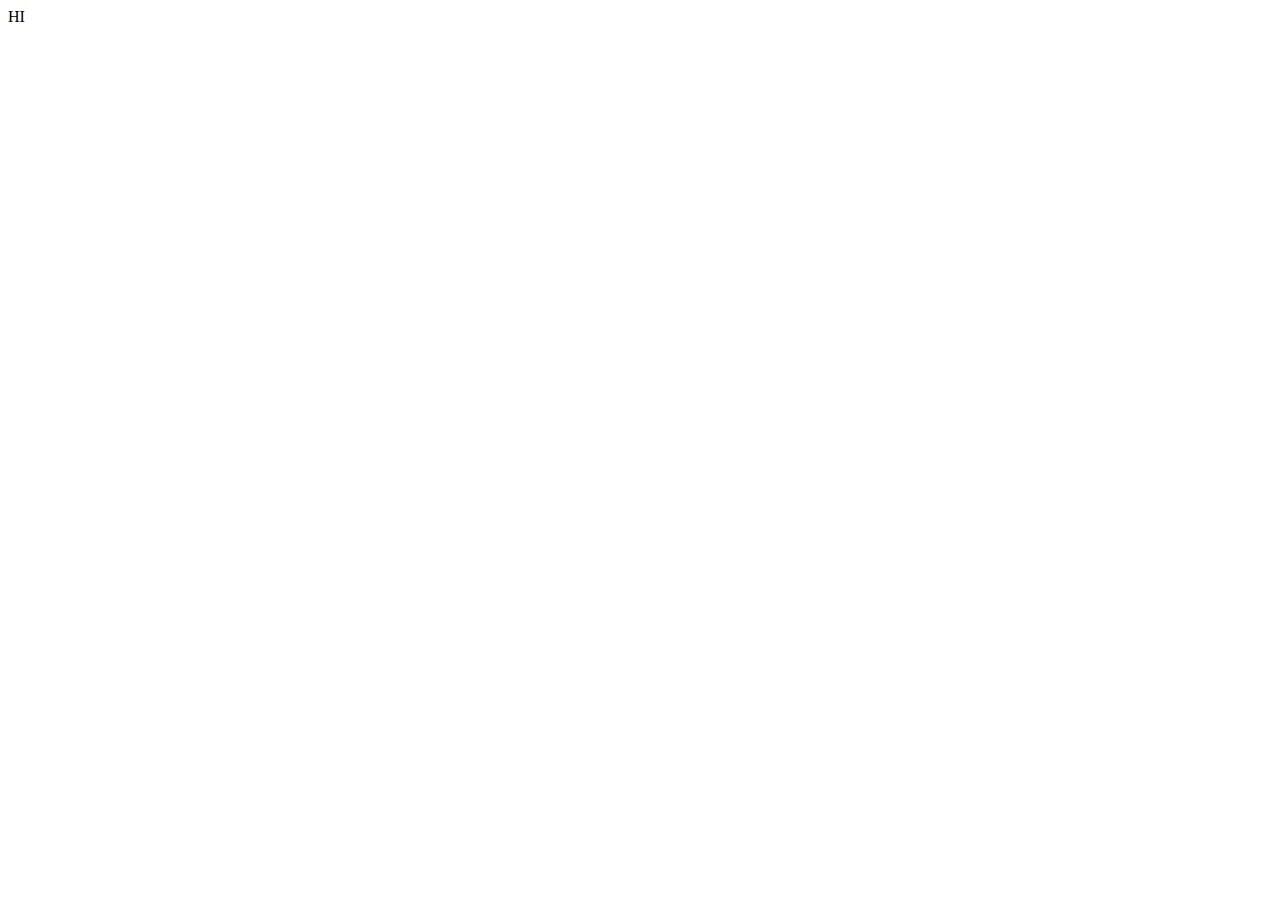
==== index.html @ 8592c784 "创建了HTML" ====
<!DOCTYPE html>
<html lang="zh-CN">
<head>
    <meta charset="UTF-8">
    <meta http-equiv="X-UA-Compatible" content="IE=edge">
    <meta name="viewport" content="width=device-width, initial-scale=1.0">
    <title>Document</title>
</head>
<body>
    HI
</body>
</html>
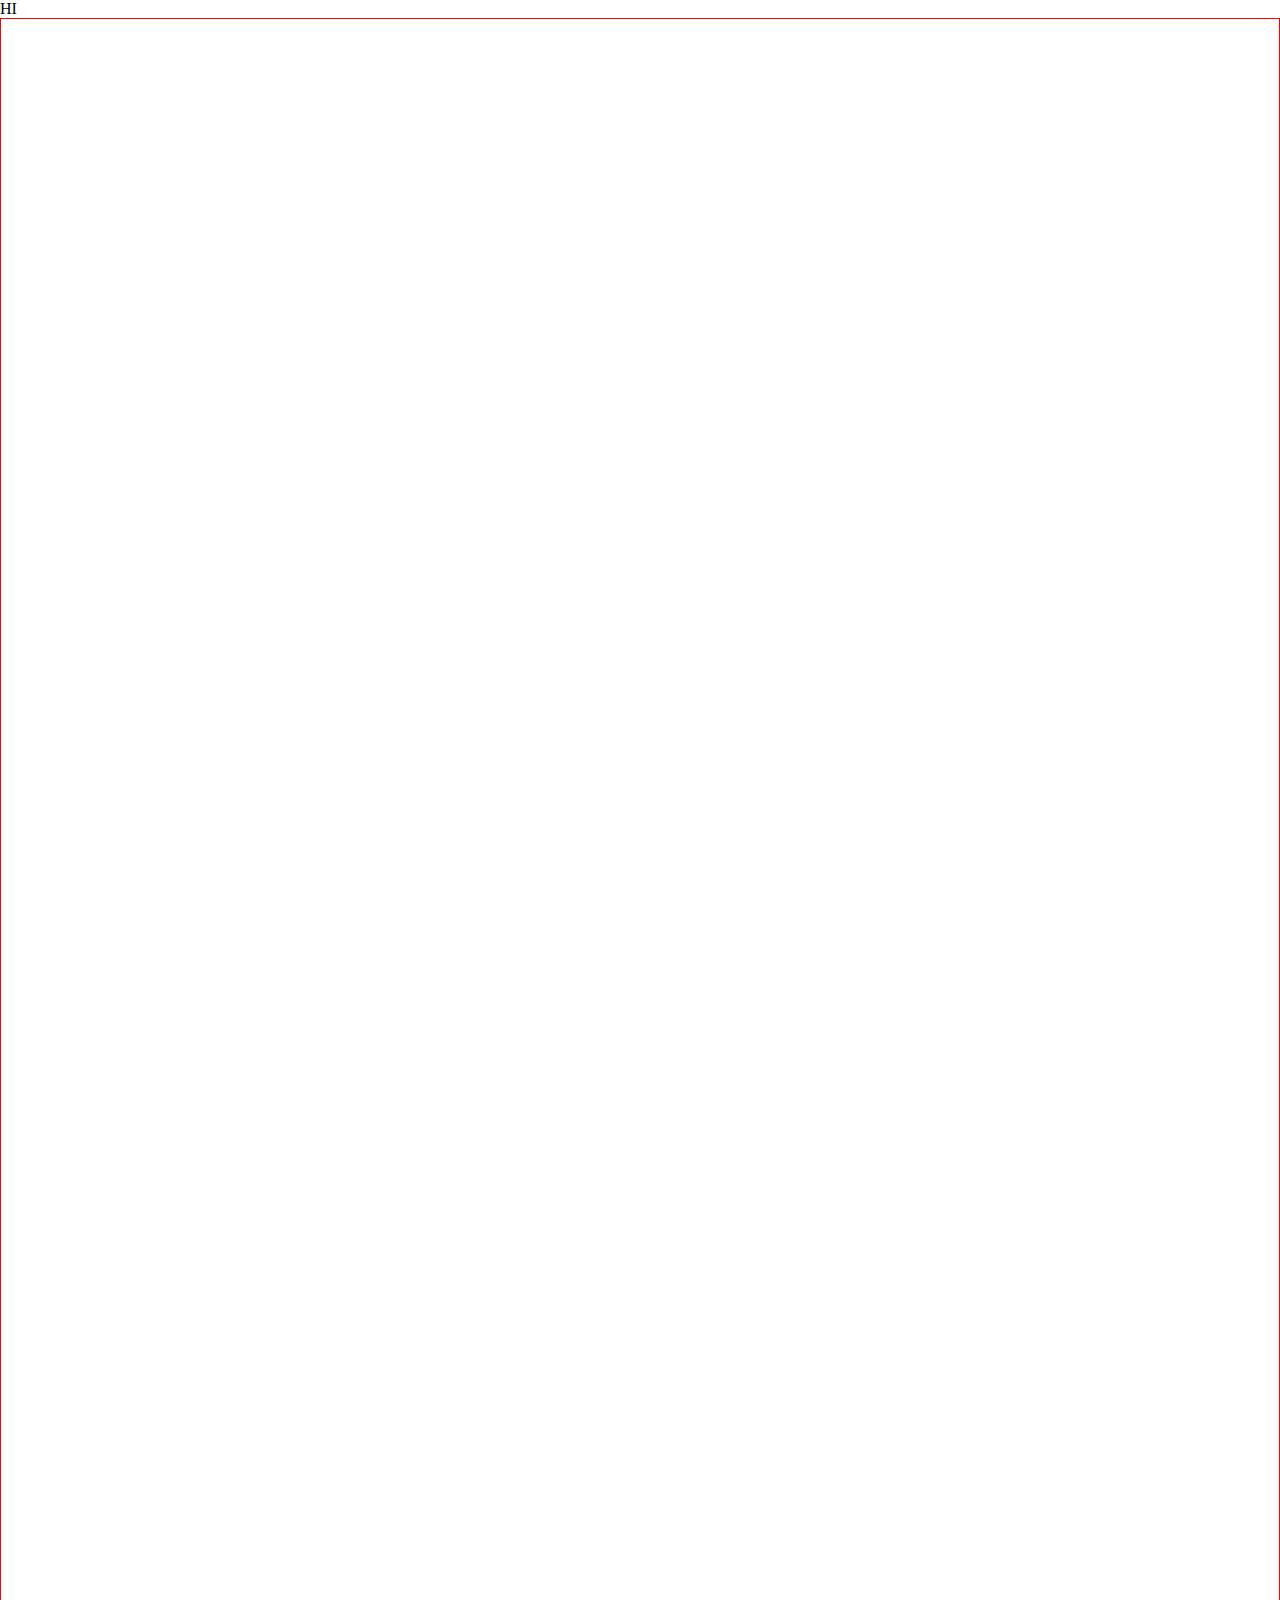
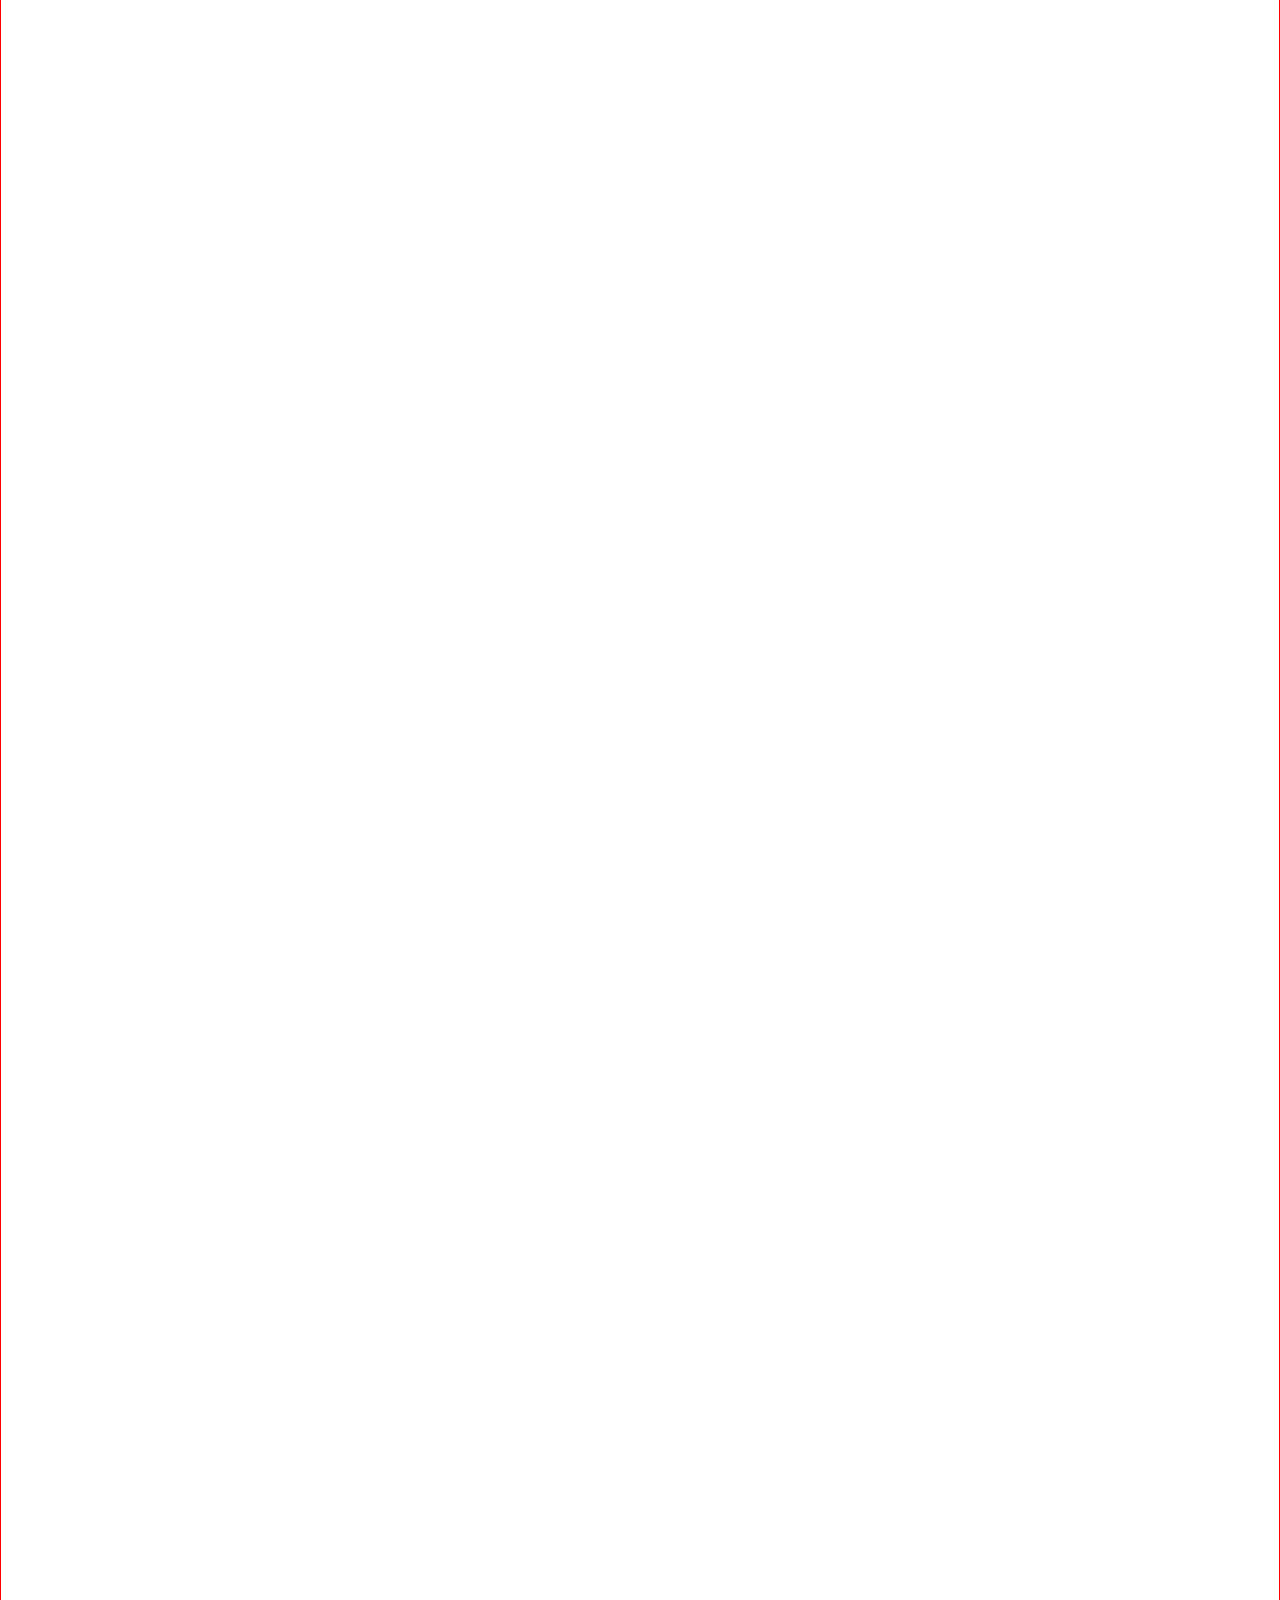
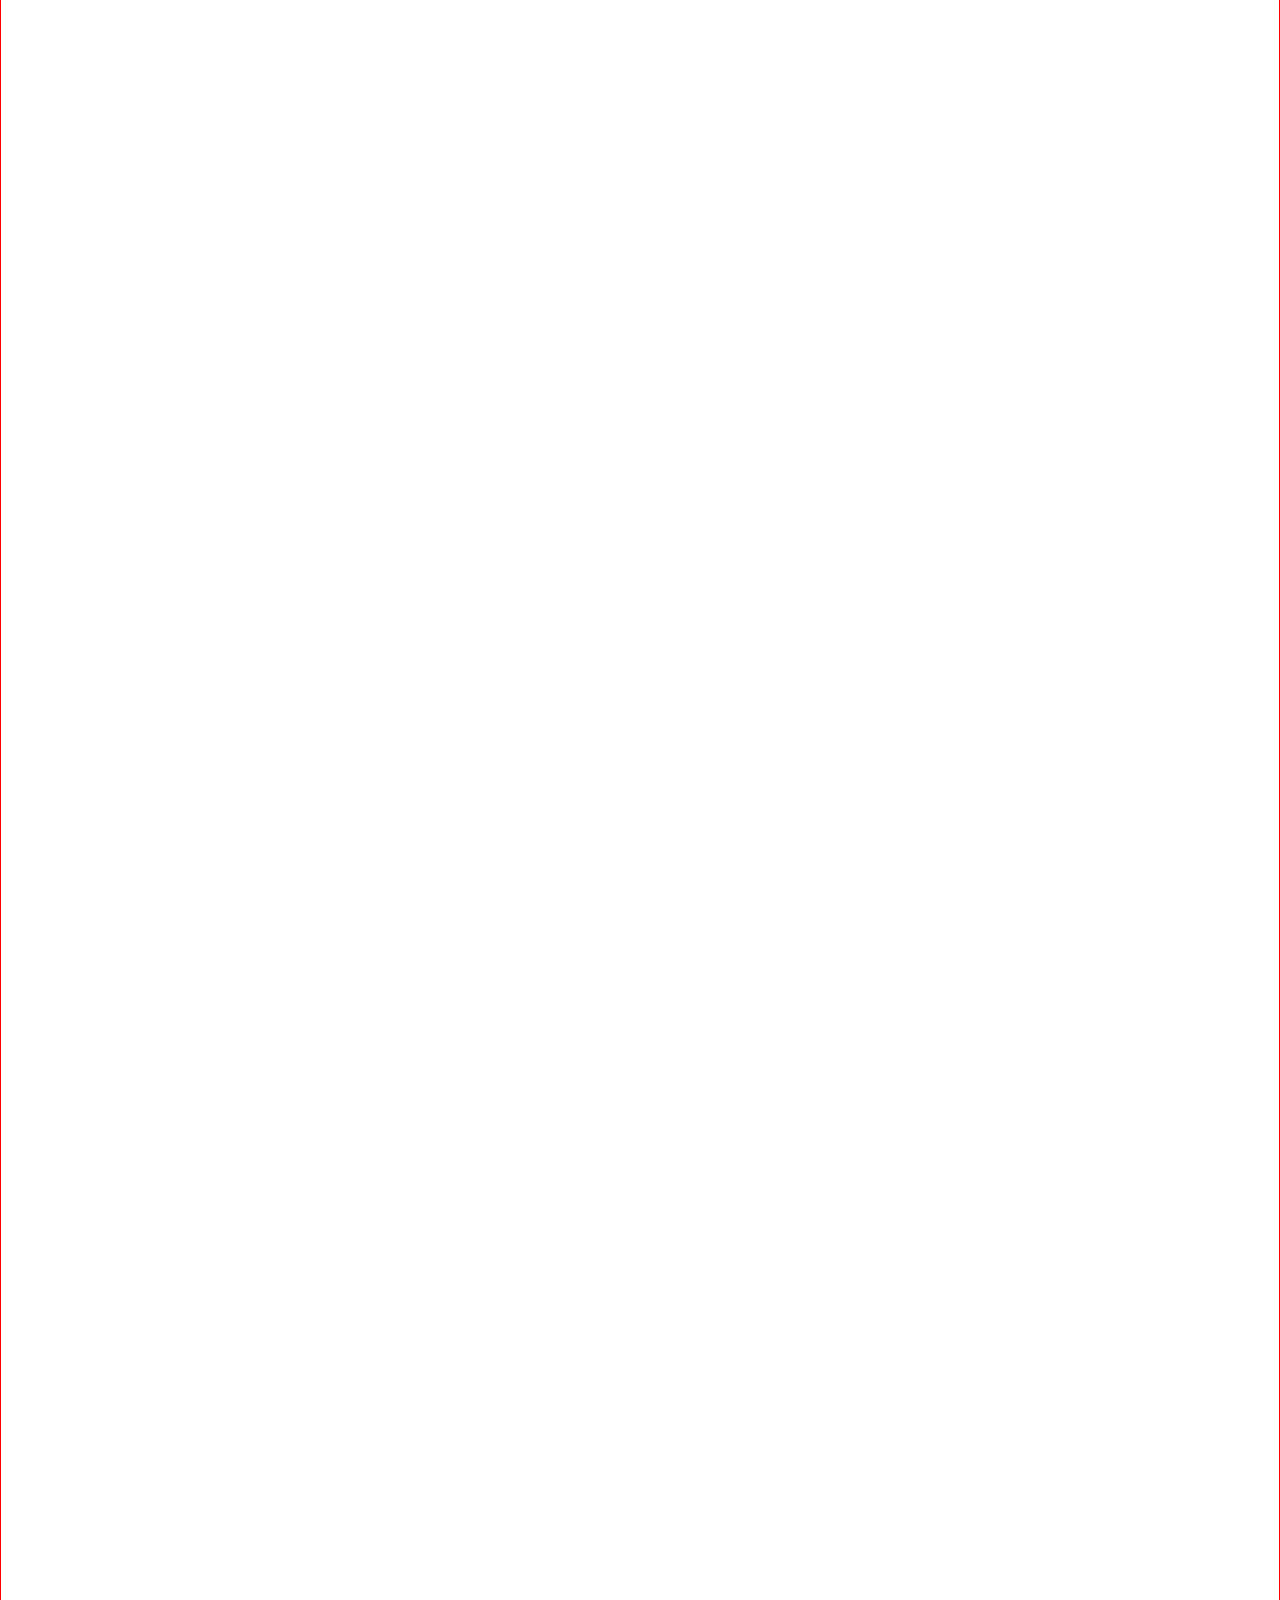
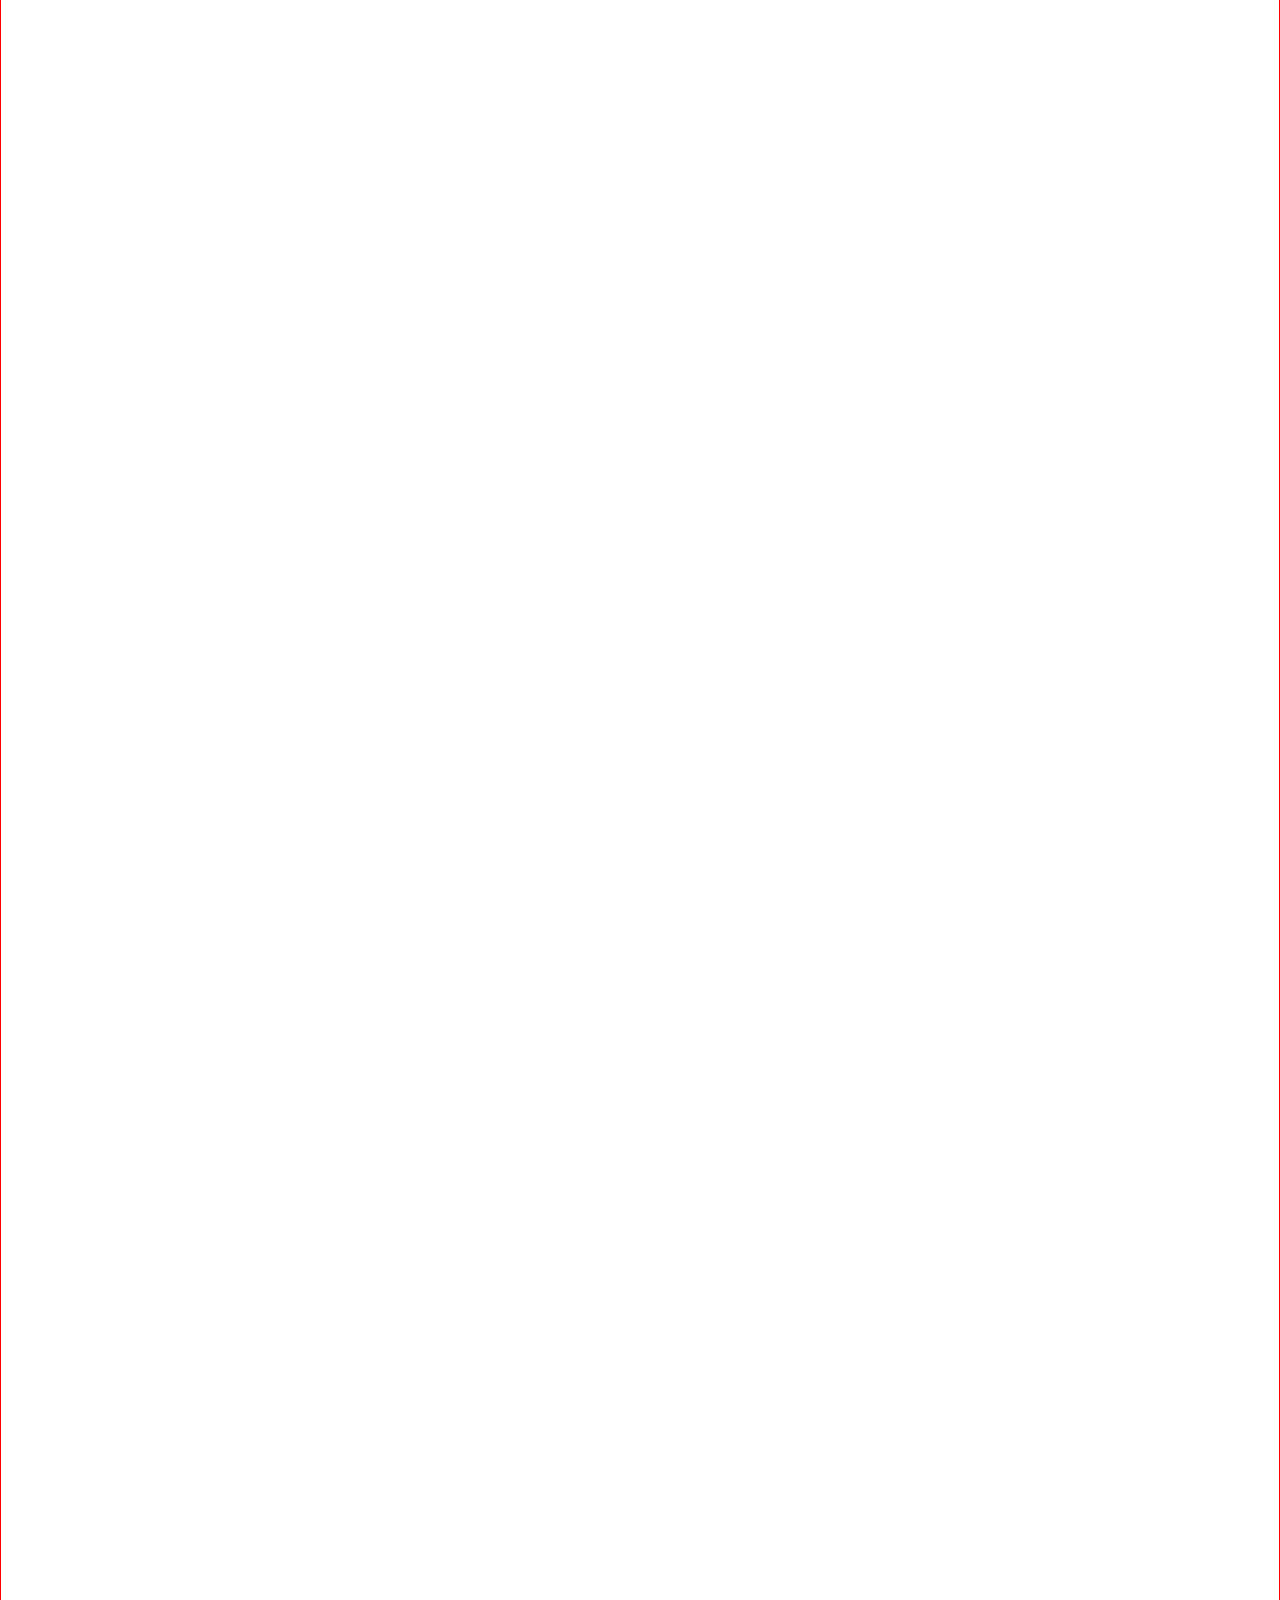
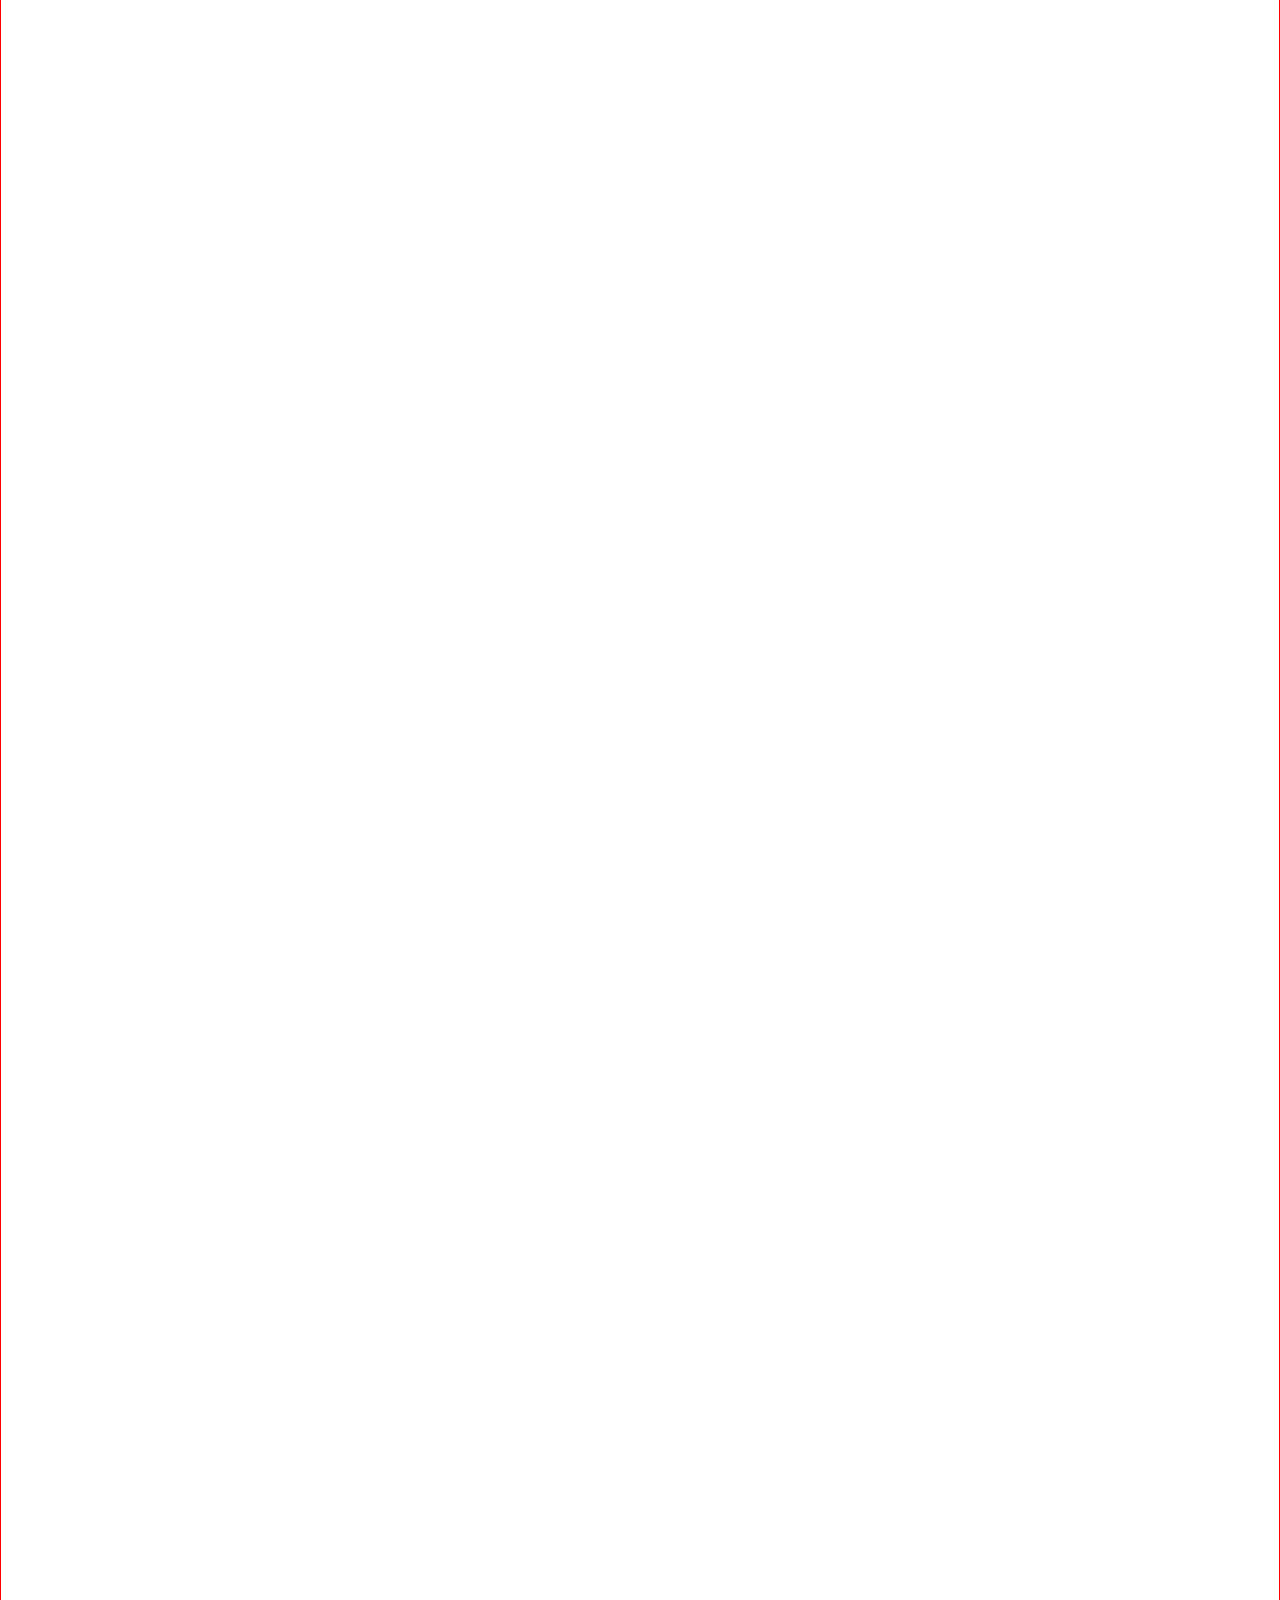
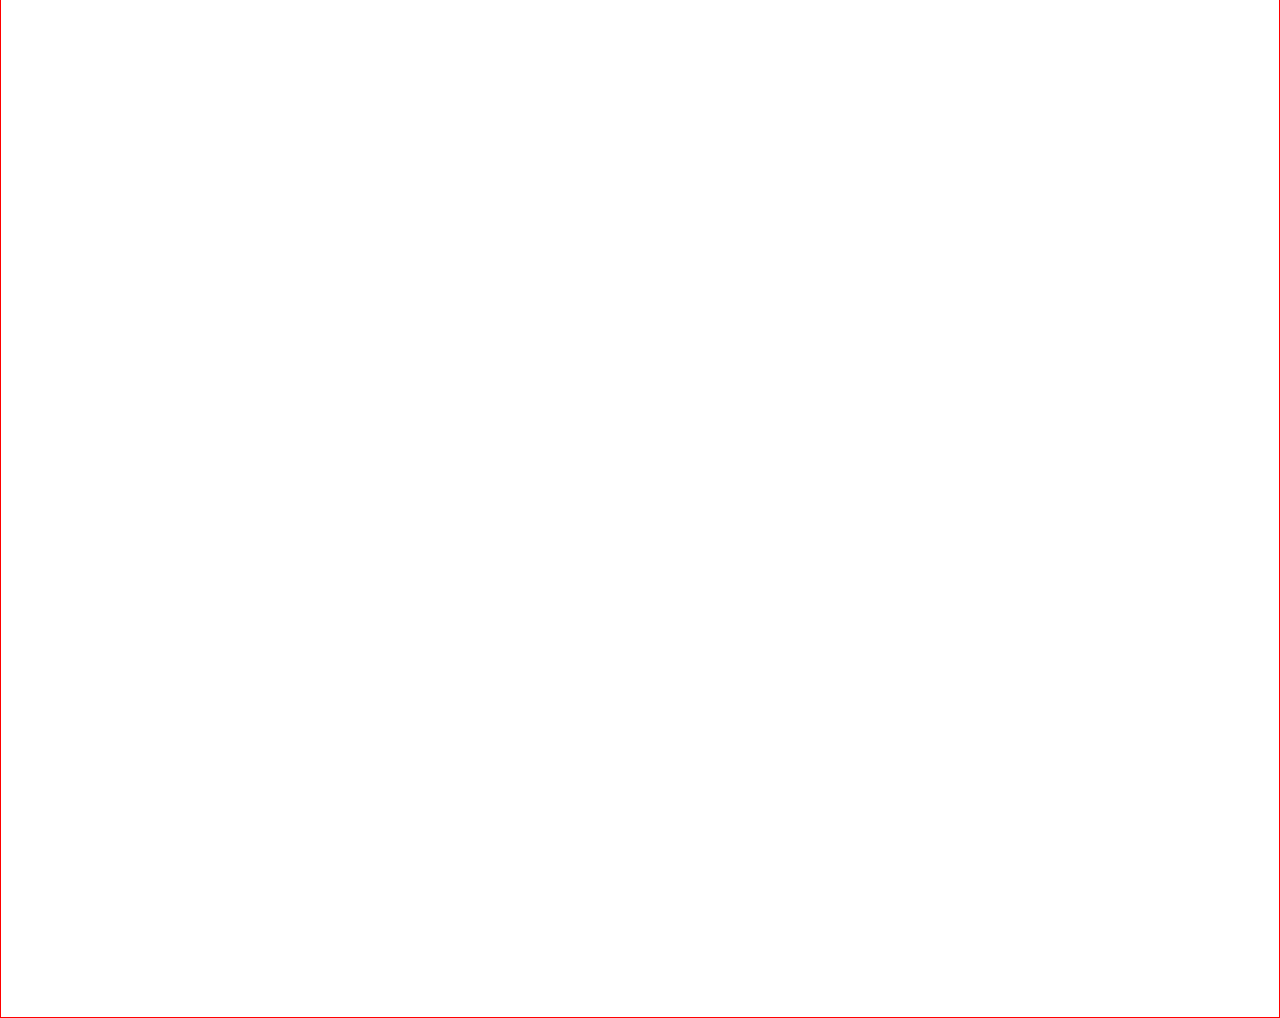
==== commit 06a2b573: "创建了一个canvas按钮脚本属性 diff --git a/index.html b/index.html index 6cb059a..ea2bfa9 100644 --- a/index.htm" ====
--- a/index.html
+++ b/index.html
@@ -5,8 +5,28 @@
     <meta http-equiv="X-UA-Compatible" content="IE=edge">
     <meta name="viewport" content="width=device-width, initial-scale=1.0">
     <title>Document</title>
+    <link rel="stylesheet" href="style.css">
 </head>
 <body>
     HI
+    <div id="canvas"></div>
+    <script>
+        canvas.onclick = (e) =>{
+            console.log(e.clientX + 'px')
+            console.log(e.clientY + 'px')
+            let div = document.createElement('div')
+            div.style.position = 'absolute'
+            div.style.left = e.clientX + 'px'
+            div.style.top = e.clientY + 'px'
+            div.style.border = '1px solid green'
+            div.style.width = '6px'
+            div.style.height = '6px'
+            div.style.marginLeft = '-6px'
+            div.style.marginTop = '-6px'
+            div.style.borderRadius = '50%'
+            div.style.backgroundColor = 'black'
+            canvas.appendChild(div)
+        }
+    </script>
 </body>
 </html>--- a/style.css
+++ b/style.css
@@ -0,0 +1,9 @@
+*{
+    margin: 0;
+    padding:0;
+    box-sizing: border-box;
+}
+#canvas{
+    border: 1px solid red;
+    height: 1000vh;
+}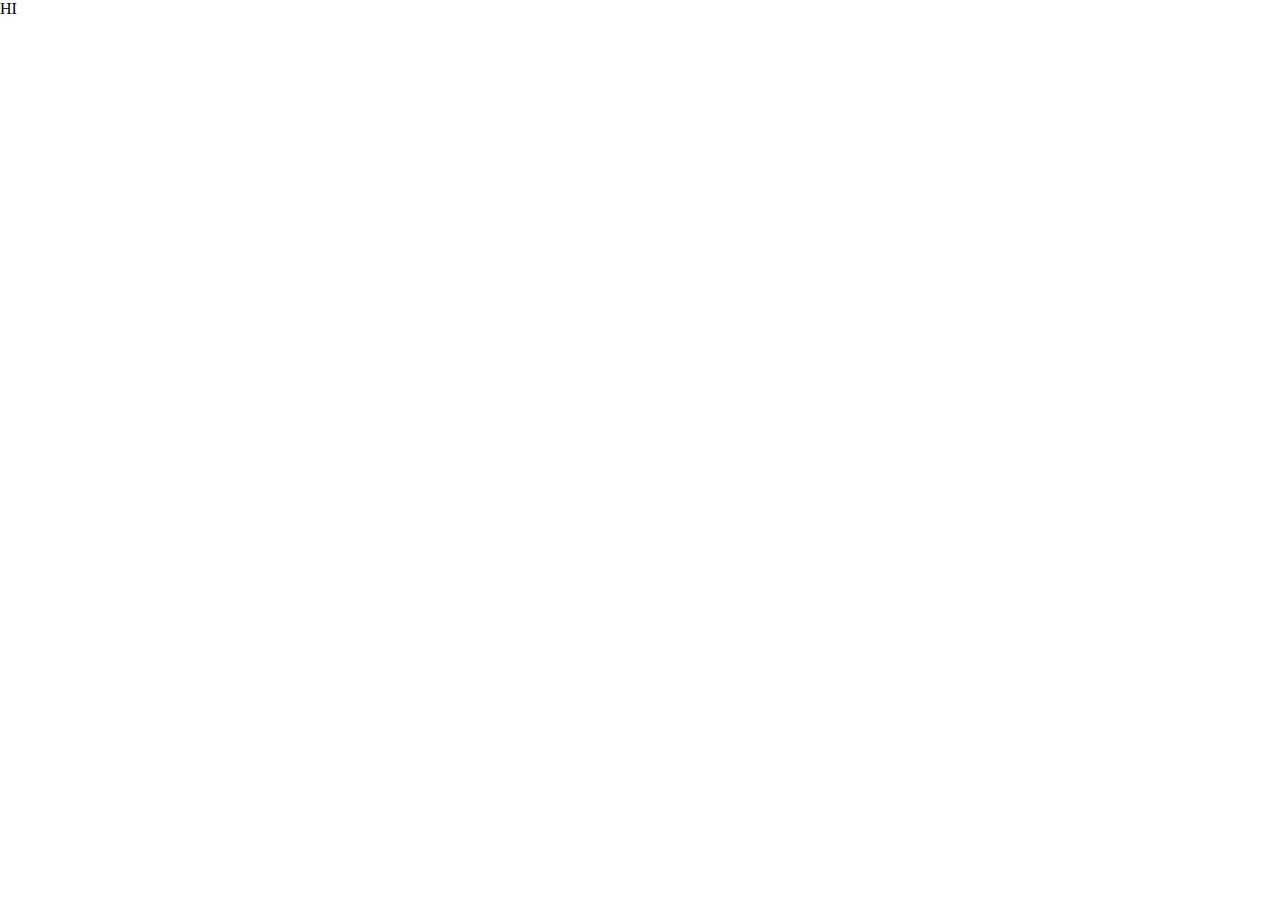
==== commit 1826cab1: "用canvas元素创造画线功能 diff --git a/index.html b/index.html index ea2bfa9..ed46d5e 100644 --- a/index.html " ====
--- a/index.html
+++ b/index.html
@@ -11,7 +11,8 @@
     HI
     <div id="canvas"></div>
     <script>
-        canvas.onclick = (e) =>{
+        canvas.onmousemove = (e) =>{
+            
             console.log(e.clientX + 'px')
             console.log(e.clientY + 'px')
             let div = document.createElement('div')
--- a/style.css
+++ b/style.css
@@ -3,7 +3,3 @@
     padding:0;
     box-sizing: border-box;
 }
-#canvas{
-    border: 1px solid red;
-    height: 1000vh;
-}